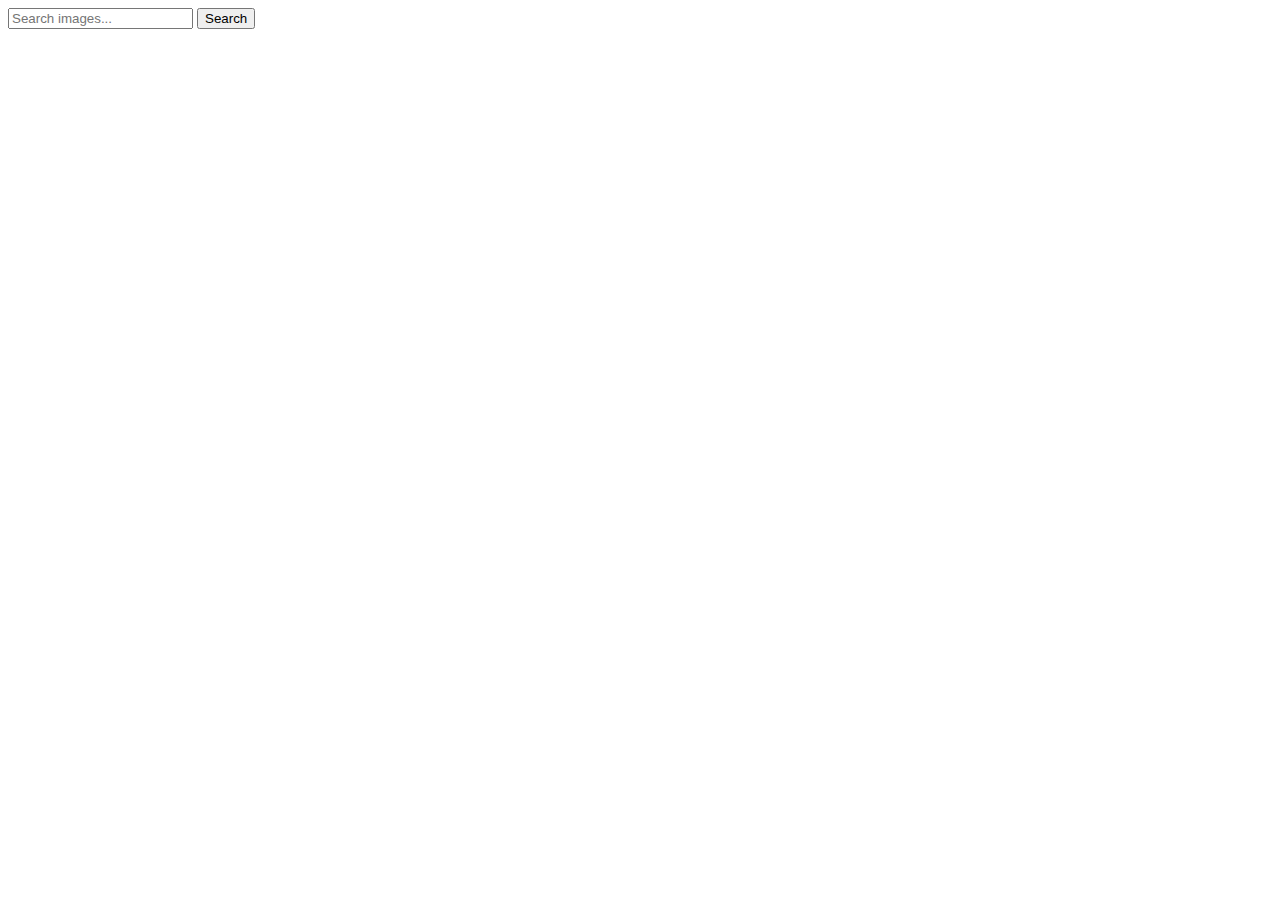
==== index.html @ cab9f34f "Initialize gh-pages" ====
<!DOCTYPE html>
<html lang="en">
  <head>
    <meta charset="UTF-8" />
    <meta name="viewport" content="width=device-width, initial-scale=1.0" />
    <title>Document</title>
    
    <script type="module" crossorigin src="/goit-js-hw-11/commonHelpers.js"></script>
    <link rel="modulepreload" crossorigin href="/goit-js-hw-11/assets/vendor-8c59ed88.js">
    <link rel="stylesheet" href="/goit-js-hw-11/assets/vendor-1cd1f9d9.css">
    <link rel="stylesheet" href="/goit-js-hw-11/assets/index-d8b9a6e0.css">
  </head>
  <body>
    <section>
      <div class="form-container">
        <form class="form">
          <input
            type="text"
            class="input"
            name="queryInput"
            placeholder="Search images..."
          />
          <button type="submit" class="btn">Search</button>
        </form>
      </div>
      <ul class="gallery"></ul>
    </section>
    <div class="loader-container">
      <span class="loader is-hidden"></span>
    </div>

    
  </body>
</html>
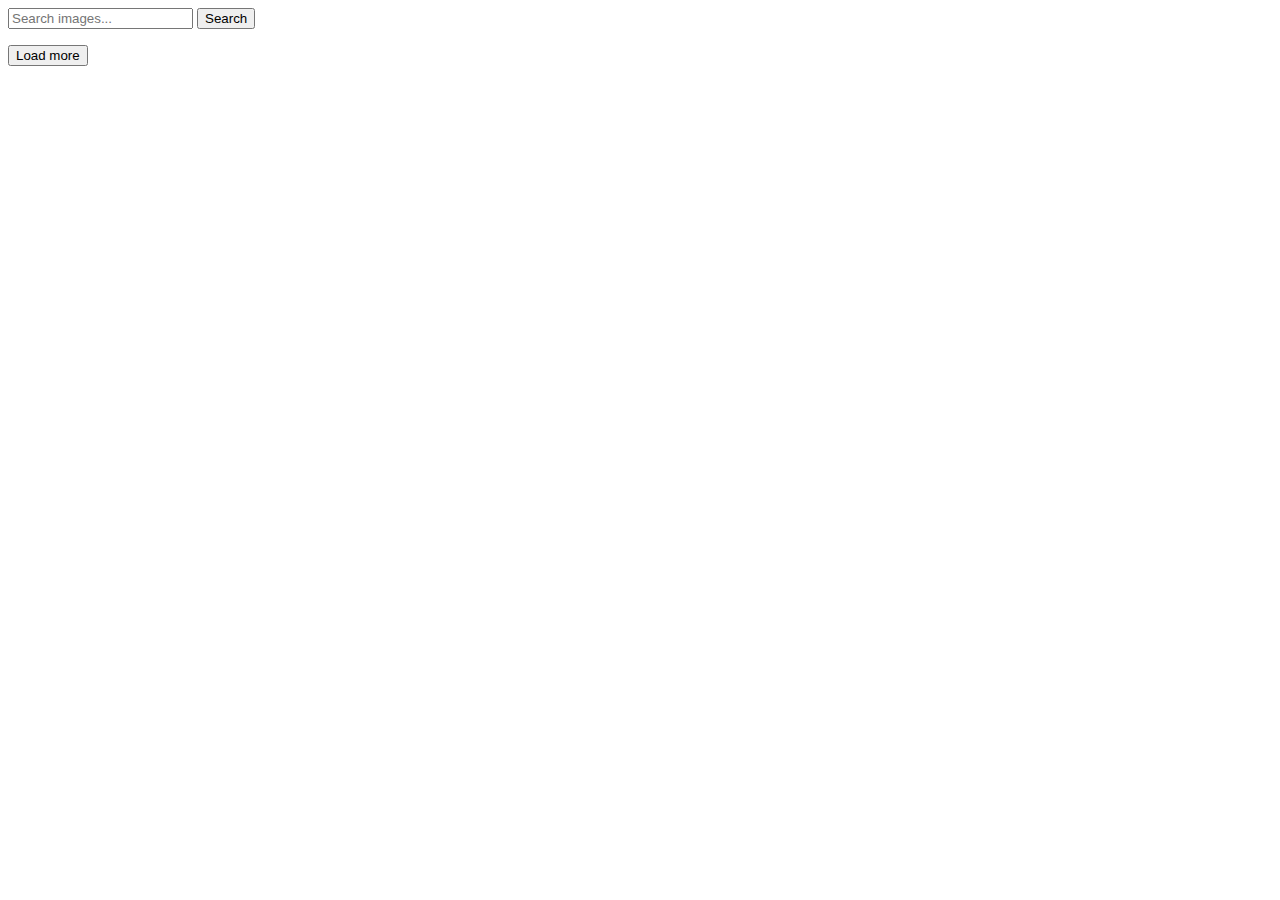
==== commit d46cffa4: "Deploying to gh-pages from @ julijabelka/goit-js-hw-12@9ab906dcc4754c951d710385020d70f85b5c1e85 🚀" ====
--- a/index.html
+++ b/index.html
@@ -6,9 +6,9 @@
     <title>Document</title>
     
     <script type="module" crossorigin src="/goit-js-hw-11/commonHelpers.js"></script>
-    <link rel="modulepreload" crossorigin href="/goit-js-hw-11/assets/vendor-8c59ed88.js">
+    <link rel="modulepreload" crossorigin href="/goit-js-hw-11/assets/vendor-6e0bf343.js">
     <link rel="stylesheet" href="/goit-js-hw-11/assets/vendor-1cd1f9d9.css">
-    <link rel="stylesheet" href="/goit-js-hw-11/assets/index-d8b9a6e0.css">
+    <link rel="stylesheet" href="/goit-js-hw-11/assets/index-f11d872b.css">
   </head>
   <body>
     <section>
@@ -24,6 +24,11 @@
         </form>
       </div>
       <ul class="gallery"></ul>
+      <div class="button-container">
+        <button type="button" class="load-more nav-item is-hidden">
+          Load more
+        </button>
+      </div>
     </section>
     <div class="loader-container">
       <span class="loader is-hidden"></span>
